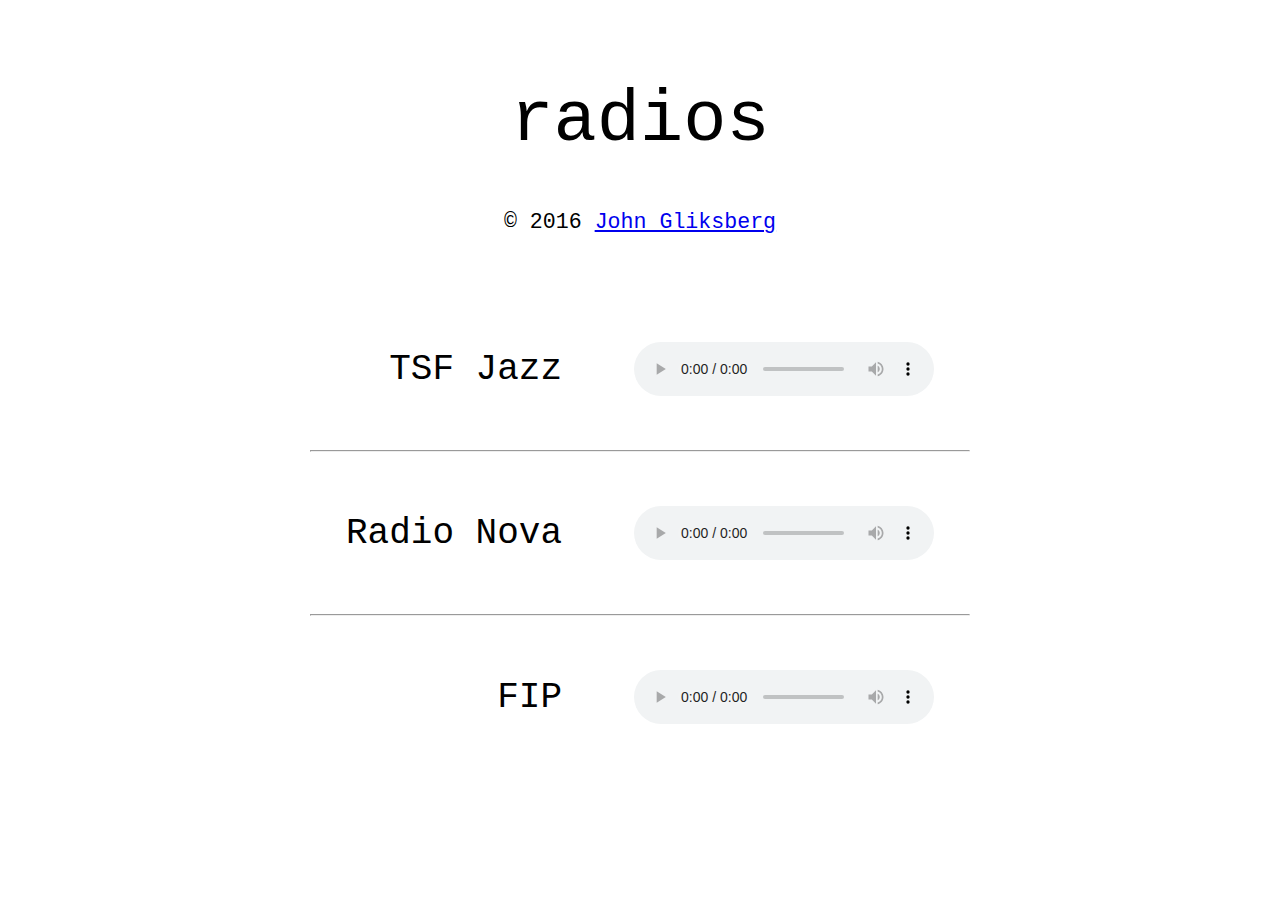
==== radios.html @ 65f9cceb "Fix HTML comment containing --s" ====
<!--

    A few <audio control>s pointing at web radios

    (c) John Gliksberg 2016

    There is no guarantee the URLs are valid
    or your browser will display the players correctly.

-->

<html>
  <head>
    <title>radios</title>
    <style type="text/css">
      html {
        font-family: "Courier New", Courier, monospace;
        font-size: 4vmin;
        max-font-size: 40px;
        text-align: center;
        margin: 2rem;
      }
      header > h1, header > p {
        font-weight: normal;
      }
      header > h1 {
        font-size: 2rem;
      }
      header > p {
        font-size: 0.6rem;
      }
      div#radios {
        display: table;
        margin: 2em auto;
        text-align: right;
      }
      div#radios > p.radio-name,
      div#radios > audio {
        padding: 1rem;
        display: inline;
        vertical-align: middle;
      }
    </style>
    <script type="text/javascript">
      function autoplay()
      {
        var firstaudio = document.getElementsByTagName("audio")[0];
        firstaudio.autoplay = true;
        firstaudio.load();
      }
      function initradios() {
        const urls = {
          "TSF Jazz"    : "http://tsfjazz.ice.infomaniak.ch/tsfjazz-high",
          "Radio Nova"  : "http://novazz.ice.infomaniak.ch/novazz-128.mp3",
          "FIP"         : "http://direct.fipradio.fr/live/fip-midfi.mp3",
        };
        var container = document.getElementById("radios");
        var first = true;
        for (var radioName in urls)
        {
          if (first)
          {
            first = false;
          }
          else
          {
            const hr = document.createElement("hr");
            container.appendChild(hr);
          }
          // Create radio name <p>
          var nameElt = document.createElement("p");
          nameElt.className += "radio-name";
          const nameText = document.createTextNode(radioName);
          nameElt.appendChild(nameText);
          container.appendChild(nameElt);
          // Create radio stream <audio>
          const audio = document.createElement("audio");
          const controls = document.createAttribute("controls");
          audio.setAttributeNode(controls);
          audio.setAttribute("src", urls[radioName]);
          container.appendChild(audio);
        }
      }
    </script>
  </head>
  <body onLoad="initradios();autoplay()">
    <header>
      <h1>
        radios
      </h1>
      <p>
        &copy; 2016
        <a href="https://github.com/trosh">
          John Gliksberg
        </a>
      </p>
    </header>
    <div id="radios">
    </div>
  </body>
</html>
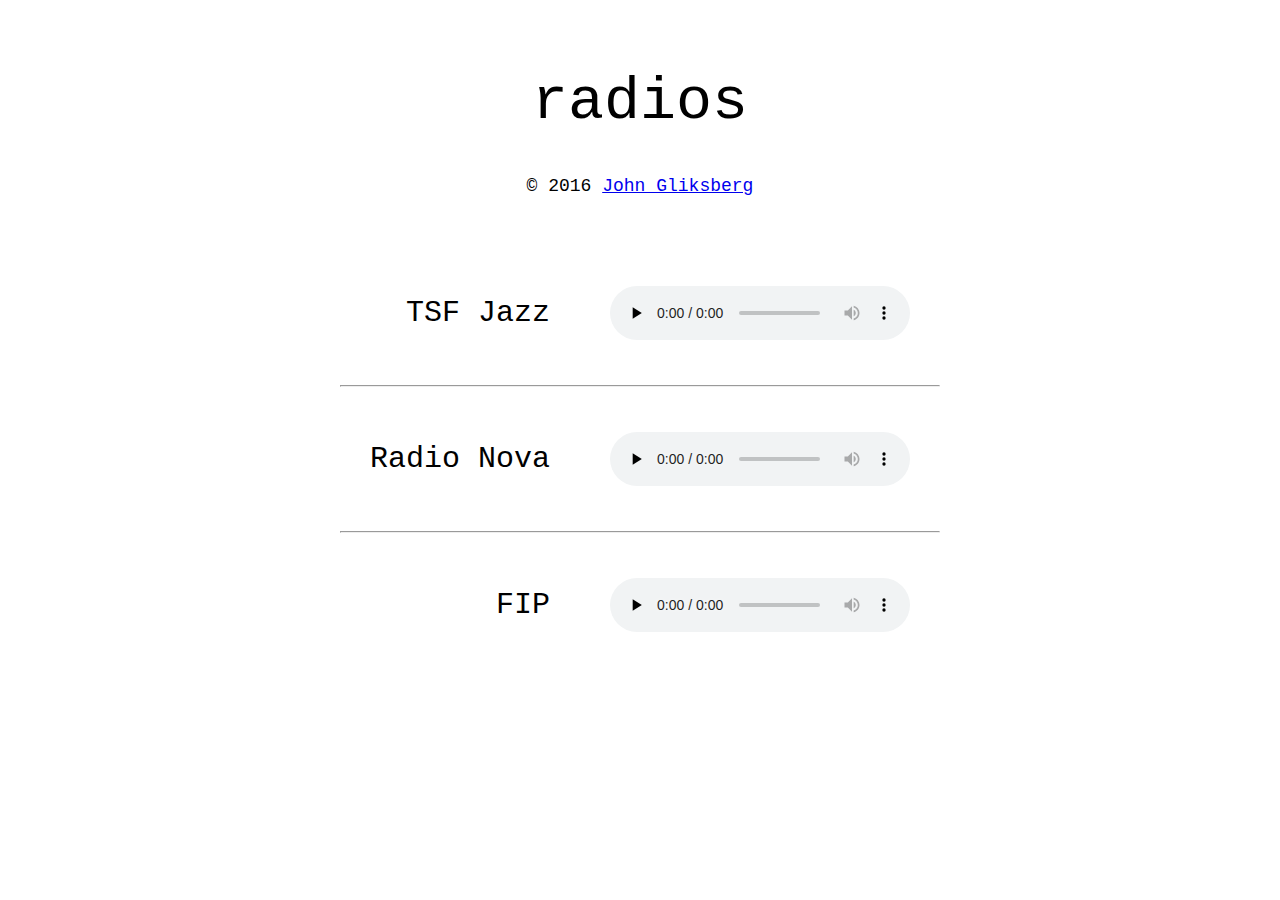
==== commit 27ad9599: "dos2unix, better css, better js, unloads other stations on station play" ====
--- a/radios.html
+++ b/radios.html
@@ -1,101 +1,121 @@
-<!--
-
-    A few <audio control>s pointing at web radios
-
-    (c) John Gliksberg 2016
-
-    There is no guarantee the URLs are valid
-    or your browser will display the players correctly.
-
--->
-
-<html>
-  <head>
-    <title>radios</title>
-    <style type="text/css">
-      html {
-        font-family: "Courier New", Courier, monospace;
-        font-size: 4vmin;
-        max-font-size: 40px;
-        text-align: center;
-        margin: 2rem;
-      }
-      header > h1, header > p {
-        font-weight: normal;
-      }
-      header > h1 {
-        font-size: 2rem;
-      }
-      header > p {
-        font-size: 0.6rem;
-      }
-      div#radios {
-        display: table;
-        margin: 2em auto;
-        text-align: right;
-      }
-      div#radios > p.radio-name,
-      div#radios > audio {
-        padding: 1rem;
-        display: inline;
-        vertical-align: middle;
-      }
-    </style>
-    <script type="text/javascript">
-      function autoplay()
-      {
-        var firstaudio = document.getElementsByTagName("audio")[0];
-        firstaudio.autoplay = true;
-        firstaudio.load();
-      }
-      function initradios() {
-        const urls = {
-          "TSF Jazz"    : "http://tsfjazz.ice.infomaniak.ch/tsfjazz-high",
-          "Radio Nova"  : "http://novazz.ice.infomaniak.ch/novazz-128.mp3",
-          "FIP"         : "http://direct.fipradio.fr/live/fip-midfi.mp3",
-        };
-        var container = document.getElementById("radios");
-        var first = true;
-        for (var radioName in urls)
-        {
-          if (first)
-          {
-            first = false;
-          }
-          else
-          {
-            const hr = document.createElement("hr");
-            container.appendChild(hr);
-          }
-          // Create radio name <p>
-          var nameElt = document.createElement("p");
-          nameElt.className += "radio-name";
-          const nameText = document.createTextNode(radioName);
-          nameElt.appendChild(nameText);
-          container.appendChild(nameElt);
-          // Create radio stream <audio>
-          const audio = document.createElement("audio");
-          const controls = document.createAttribute("controls");
-          audio.setAttributeNode(controls);
-          audio.setAttribute("src", urls[radioName]);
-          container.appendChild(audio);
-        }
-      }
-    </script>
-  </head>
-  <body onLoad="initradios();autoplay()">
-    <header>
-      <h1>
-        radios
-      </h1>
-      <p>
-        &copy; 2016
-        <a href="https://github.com/trosh">
-          John Gliksberg
-        </a>
-      </p>
-    </header>
-    <div id="radios">
-    </div>
-  </body>
-</html>
+<!--
+
+    A few <audio control>s pointing at web radios
+
+    (c) 2016 John Gliksberg
+
+    There is no guarantee the URLs are valid
+    or your browser will display the players correctly.
+
+-->
+
+<html>
+  <head>
+    <title>radios</title>
+    <style type="text/css">
+      html {
+        font-family: "Courier New", Courier, monospace;
+        text-align: center;
+        font-size: 30px;
+        margin: 2em;
+      }
+      @media (max-width: 1000px) {
+        html {
+          font-size: 3vw;
+        }
+      }
+      header > h1 {
+        font-weight: normal;
+      }
+      header > h1 {
+        font-size: 2em;
+      }
+      header > p {
+        font-size: 0.6em;
+      }
+      div#radios {
+        display: table;
+        margin: 2em auto;
+        text-align: right;
+      }
+      div#radios > p.radio-name,
+      div#radios > audio {
+        padding: 1em;
+        display: inline;
+        vertical-align: middle;
+      }
+    </style>
+    <script type="text/javascript">
+      function autoplay()
+      {
+        var firstaudio = document.getElementsByTagName("audio")[0];
+        firstaudio.autoplay = true;
+        firstaudio.load();
+      }
+      function initradios() {
+        const urls = {
+          "TSF Jazz"    : "http://tsfjazz.ice.infomaniak.ch/tsfjazz-high",
+          "Radio Nova"  : "http://novazz.ice.infomaniak.ch/novazz-128.mp3",
+          "FIP"         : "http://direct.fipradio.fr/live/fip-midfi.mp3",
+        };
+        const container = document.getElementById("radios");
+        first = true;
+        for (var radioName in urls)
+        {
+          if (first)
+          {
+            first = false;
+          }
+          else
+          {
+            const hr = document.createElement("hr");
+            container.appendChild(hr);
+          }
+          // Create radio name <p>
+          const nameElt = document.createElement("p");
+          nameElt.className += "radio-name";
+          const nameText = document.createTextNode(radioName);
+          nameElt.appendChild(nameText);
+          container.appendChild(nameElt);
+          // Create radio stream <audio>
+          const audio = document.createElement("audio");
+          const controls = document.createAttribute("controls");
+          audio.setAttributeNode(controls);
+          audio.setAttribute("src", urls[radioName]);
+          audio.setAttribute("preload", "none");
+          audio.addEventListener("play", function ()
+            {
+              const audios = document.getElementsByTagName("audio");
+              for (var i=0, audio2; audio2 = audios[i]; i++)
+              {
+                if (audio2 != audio)
+                {
+                  const srcBackup = audio2.src;
+                  audio2.src = "";
+                  audio2.load();
+                  audio2.src = srcBackup;
+                }
+              }
+            });
+          container.appendChild(audio);
+        }
+      }
+    </script>
+  </head>
+  <!-- uncomment to autoplay first radio -->
+  <body onLoad="initradios();//autoplay()">
+    <header>
+      <h1>
+        radios
+      </h1>
+      <p>
+        &copy; 2016
+        <a href="https://github.com/trosh">
+          John Gliksberg
+        </a>
+      </p>
+    </header>
+    <div id="radios">
+    </div>
+  </body>
+</html>
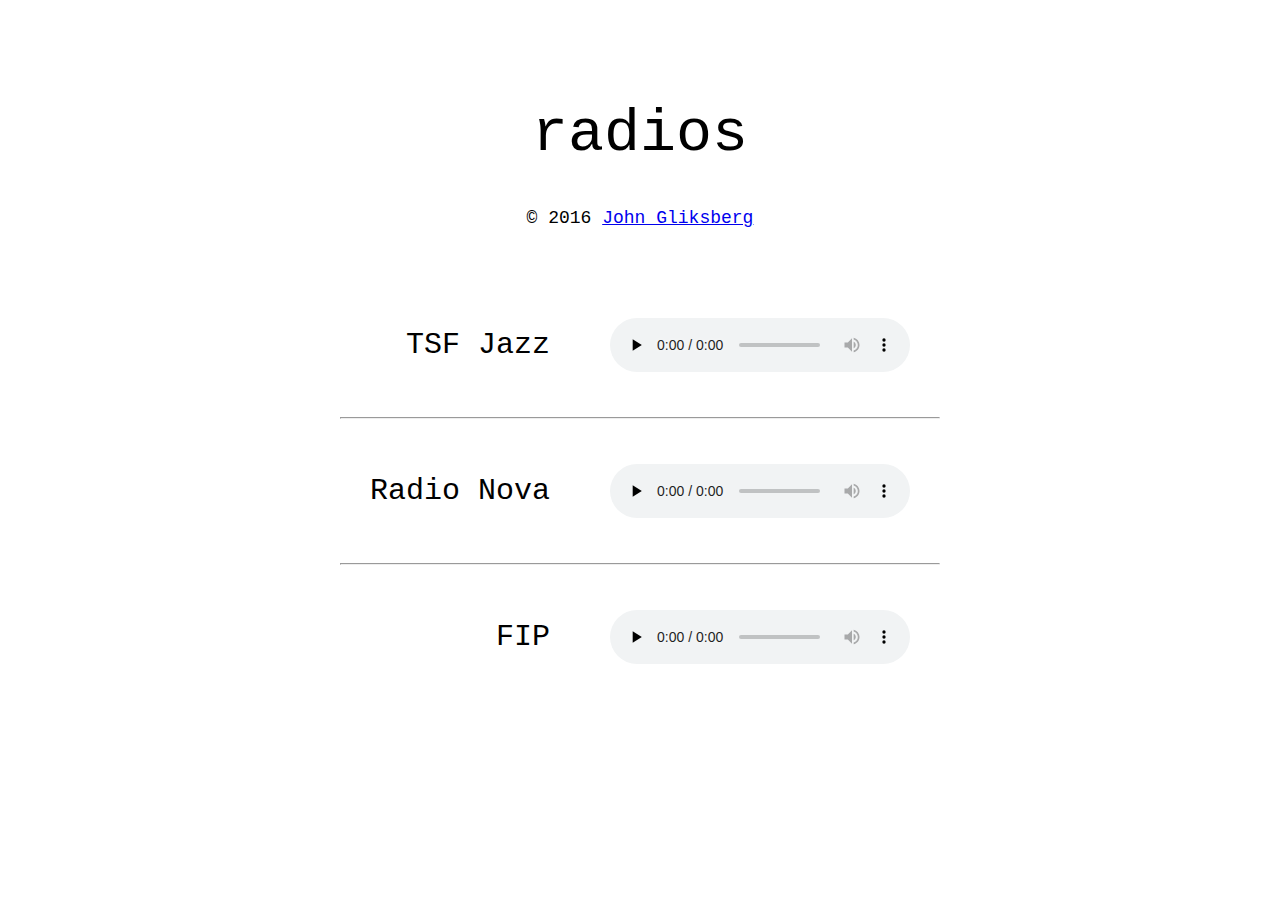
==== commit 4b8a20f5: "added html doctype" ====
--- a/radios.html
+++ b/radios.html
@@ -9,6 +9,7 @@
 
 -->
 
+<!DOCTYPE html>
 <html>
   <head>
     <title>radios</title>
@@ -88,7 +89,8 @@
               const audios = document.getElementsByTagName("audio");
               for (var i=0, audio2; audio2 = audios[i]; i++)
               {
-                if (audio2 != audio)
+                if (audio2.readyState != 0 && // If station is unloaded, skip
+                    audio2 != audio)          // If selected station, skip
                 {
                   const srcBackup = audio2.src;
                   audio2.src = "";
